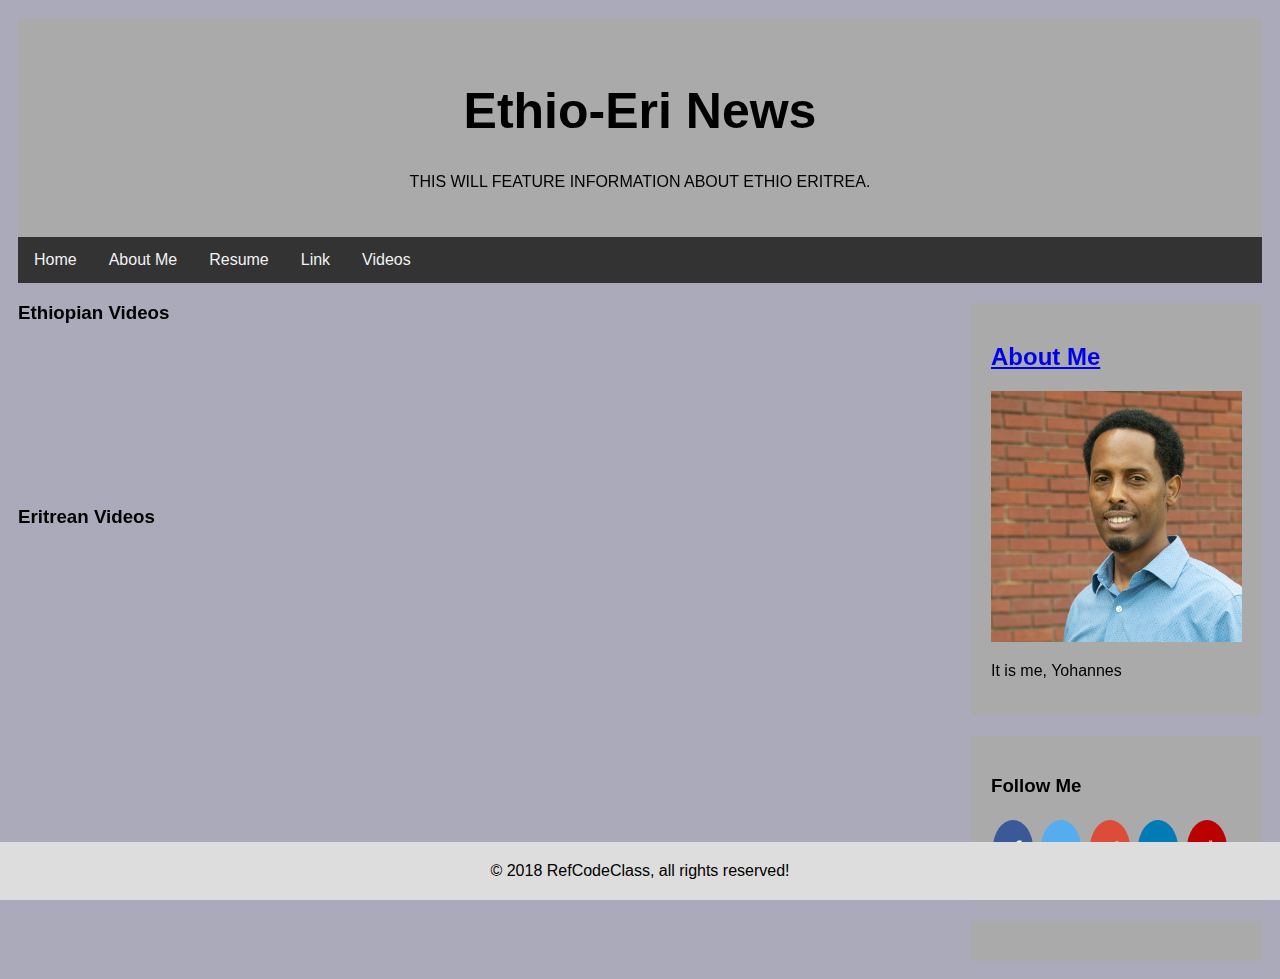
==== allvideos.html @ 9238a700 "getting the website ready for the graduation" ====
<!DOCTYPE html>
<html>
<head>
  <link rel="stylesheet" href="main.css">
<body>

<div class="header">
  <h1>Ethio-Eri News</h1>
  <p>THIS WILL FEATURE INFORMATION ABOUT ETHIO ERITREA.</p>
</div>

<div class="topnav">
  <a href="index.html" class="home">Home</a>
  <a href="about.html" class="about">About Me</a>
  <a href="resume.html" class="resume">Resume</a>
  <a href="links.html" class="links">Link</a>
  <a href="allvideos.html" class="videos">Videos</a>
  <!--<a href="#" style="float:right">Link</a>-->
</div>

<div class="row">
  <div class="leftcolumn">
<!--<div class="card">
    <div class="card"> -->
  <h3>Ethiopian Videos</h3>
  <div class="clearfix">
    <div class="video-container">
      <iframe width="100%" height="auto" src="https://youtube.com/embed/2xFS9yJtjZo?playlist=2xFS9yJtjZo&loop=1" frameborder="0" allow="autoplay; encrypted-media" allowfullscreen></iframe>
    </div>
    <div class="video-container">

 <iframe width="100%" height="auto" src="https://www.youtube.com/embed/DcLVCXJMVyQ?playlist=DcLVCXJMVyQ&loop=1" frameborder="0" allow="autoplay; encrypted-media" allowfullscreen></iframe>
    </div>
    <div class="video-container">
      <iframe width="100%" height="auto" src="https://youtube.com/embed/hd11oC5ZNiU?playlist=hd11oC5ZNiU&loop=1" frameborder="0" allow="autoplay; encrypted-media" allowfullscreen></iframe>
    </div>

    <h3>Eritrean Videos <h3>

    <div class="clearfix">
      <div class="video-container">
        <iframe width="100%" height="auto" src="https://www.youtube.com/embed/LU1wq4BfYbs" frameborder="0" allow="autoplay; encrypted-media" allowfullscreen></iframe>
      </div>
      <div class="video-container">
        <iframe width="100%" height="auto" src="https://www.youtube.com/embed/k5b7Yt9KWoA" frameborder="0" allow="autoplay; encrypted-media" allowfullscreen></iframe>
      </div>
      <div class="video-container">
        <iframe width="100%" height="auto" src="https://www.youtube.com/embed/YUU0M4nfq6U" frameborder="0" allow="autoplay; encrypted-media" allowfullscreen></iframe>
      </div>
</div>
</div>
</div>

<div class="rightcolumn">
  <div class="cardl">
      <a href="about.html" class="about"><h2>About Me</h2></a>
    <img src="yohannes.jpg" alt="Yohannes" style="width:100%;height:auto">
    <p>It is me, Yohannes</p>
  </div>


    <div class="cardl">
      <h3>Follow Me</h3>
      <link rel="stylesheet" href="main1.css">
    <link rel="stylesheet" href="https://cdnjs.cloudflare.com/ajax/libs/font-awesome/4.7.0/css/font-awesome.min.css">
  <!--  <p>Some text..</p> -->

<a href="http://www.facebook.com" target="_blank" class="fa fa-facebook"></a>
<a href="http://www.twitter.com" target="_blank" class="fa fa-twitter"></a>
<a href="http://www.google.com" target="_blank" class="fa fa-google"></a>
<a href="http://www.linkedin.com" target="_blank" class="fa fa-linkedin"></a>
<a href="http://www.youtube.com" target="_blank" class="fa fa-youtube"></a>

    </div>
    <div class="cardl"></div>
  </div>
</div>

</div>
</div>
<div class="footer">
  &copy; 2018 RefCodeClass, all rights reserved!
</div>


</body>
</html>
---- main.css ----
* {
    box-sizing: border-box;
}
/*
body {
	  background-image: url(eri_ethio.jpg);
    background-repeat: no-repeat;
    background-position: right top;
    margin-right: 200px;
    background-attachment: fixed;
		  font-family: Arial
			padding: 10px;
} */

body {
    font-family: Arial;
    padding: 10px;
    background: #aab;
}



.video-container {
    float: left;
    width: 33.33%; height: auto;
    padding: 5px;
}

.clearfix::after {
    content: "";
    clear: both;
    display: table;
}
/* Header/Blog Title */
.header {
    padding: 30px;
    text-align: center;
    background: #aaa;
}

.header h1 {
    font-size: 50px;
}

/* Style the top navigation bar */
.topnav {
    overflow: hidden;
    background-color: #333;
}

/* Style the topnav links */
.topnav a {
    float: left;
    display: block;
    color: #f2f2f2;
    text-align: center;
    padding: 14px 16px;
    text-decoration: none;
}

/* Change color on hover */
.topnav a:hover {
    background-color: #eff;
    color: black;
}

/* Create two unequal columns that floats next to each other */
/* Left column */
.leftcolumn {
    float: left;
    width: 75%;
}

/* Right column */
.rightcolumn {
    float: left;
    width: 25%;
    background-color: #aab;
    padding-left: 20px;
}

/* Fake image */
.fakeimg {
    background-color: #aaa;
    width: 100%;
		height: auto;
    padding: 20px;
}


/* Add a card effect for articles */
.card {
    background-color: #aaa;
		width: 100%;
		height: auto;
    padding: 20px;
    margin-top: 20px;
}
.cardl {
    background-color: #aaa;
		width: 100%;
		height: auto;
    padding: 20px;
    margin-top: 20px;
}

/* Clear floats after the columns */
.row:after {
    content: "";
    display: table;
    clear: both;
}



/* Footer */
.footer {
   padding: 20px;
		position: fixed;
		left: 0;
		bottom: 0;
		width: 100%;
    text-align: center;
    background: #ddd;
    margin-top: 20px;
}

/* Responsive layout - when the screen is less than 800px wide, make the two columns stack on top of each other instead of next to each other */
@media screen and (max-width: 800px) {
    .leftcolumn, .rightcolumn {
        width: 100%;
        padding: 0;
    }
}

/* Responsive layout - when the screen is less than 400px wide, make the navigation links stack on top of each other instead of next to each other */
@media screen and (max-width: 400px) {
    .topnav a {
        float: none;
        width: 100%;
    }
}
---- main1.css ----
.fa {
  padding: 20px;
  font-size: 30px;
  width: 30px;
  text-align: center;
  text-decoration: none;
  margin: 5px 2px;
  border-radius: 50%;
}

.fa:hover {
    opacity: 0.7;
}

.fa-facebook {
  background: #3B5998;
  color: white;
}

.fa-twitter {
  background: #55ACEE;
  color: white;
}

.fa-google {
  background: #dd4b39;
  color: white;
}

.fa-linkedin {
  background: #007bb5;
  color: white;
}

.fa-youtube {
  background: #bb0000;
  color: white;
}
/* the below links are not needed for now.
.fa-instagram {
  background: #125688;
  color: white;
}

.fa-pinterest {
  background: #cb2027;
  color: white;
}

.fa-snapchat-ghost {
  background: #fffc00;
  color: white;
  text-shadow: -1px 0 black, 0 1px black, 1px 0 black, 0 -1px black;
}

.fa-skype {
  background: #00aff0;
  color: white;
}

.fa-android {
  background: #a4c639;
  color: white;
}

.fa-dribbble {
  background: #ea4c89;
  color: white;
}

.fa-vimeo {
  background: #45bbff;
  color: white;
}

.fa-tumblr {
  background: #2c4762;
  color: white;
}

.fa-vine {
  background: #00b489;
  color: white;
}

.fa-foursquare {
  background: #45bbff;
  color: white;
}

.fa-stumbleupon {
  background: #eb4924;
  color: white;
}

.fa-flickr {
  background: #f40083;
  color: white;
}

.fa-yahoo {
  background: #430297;
  color: white;
}

.fa-soundcloud {
  background: #ff5500;
  color: white;
}

.fa-reddit {
  background: #ff5700;
  color: white;
}

.fa-rss {
  background: #ff6600;
  color: white;
} */
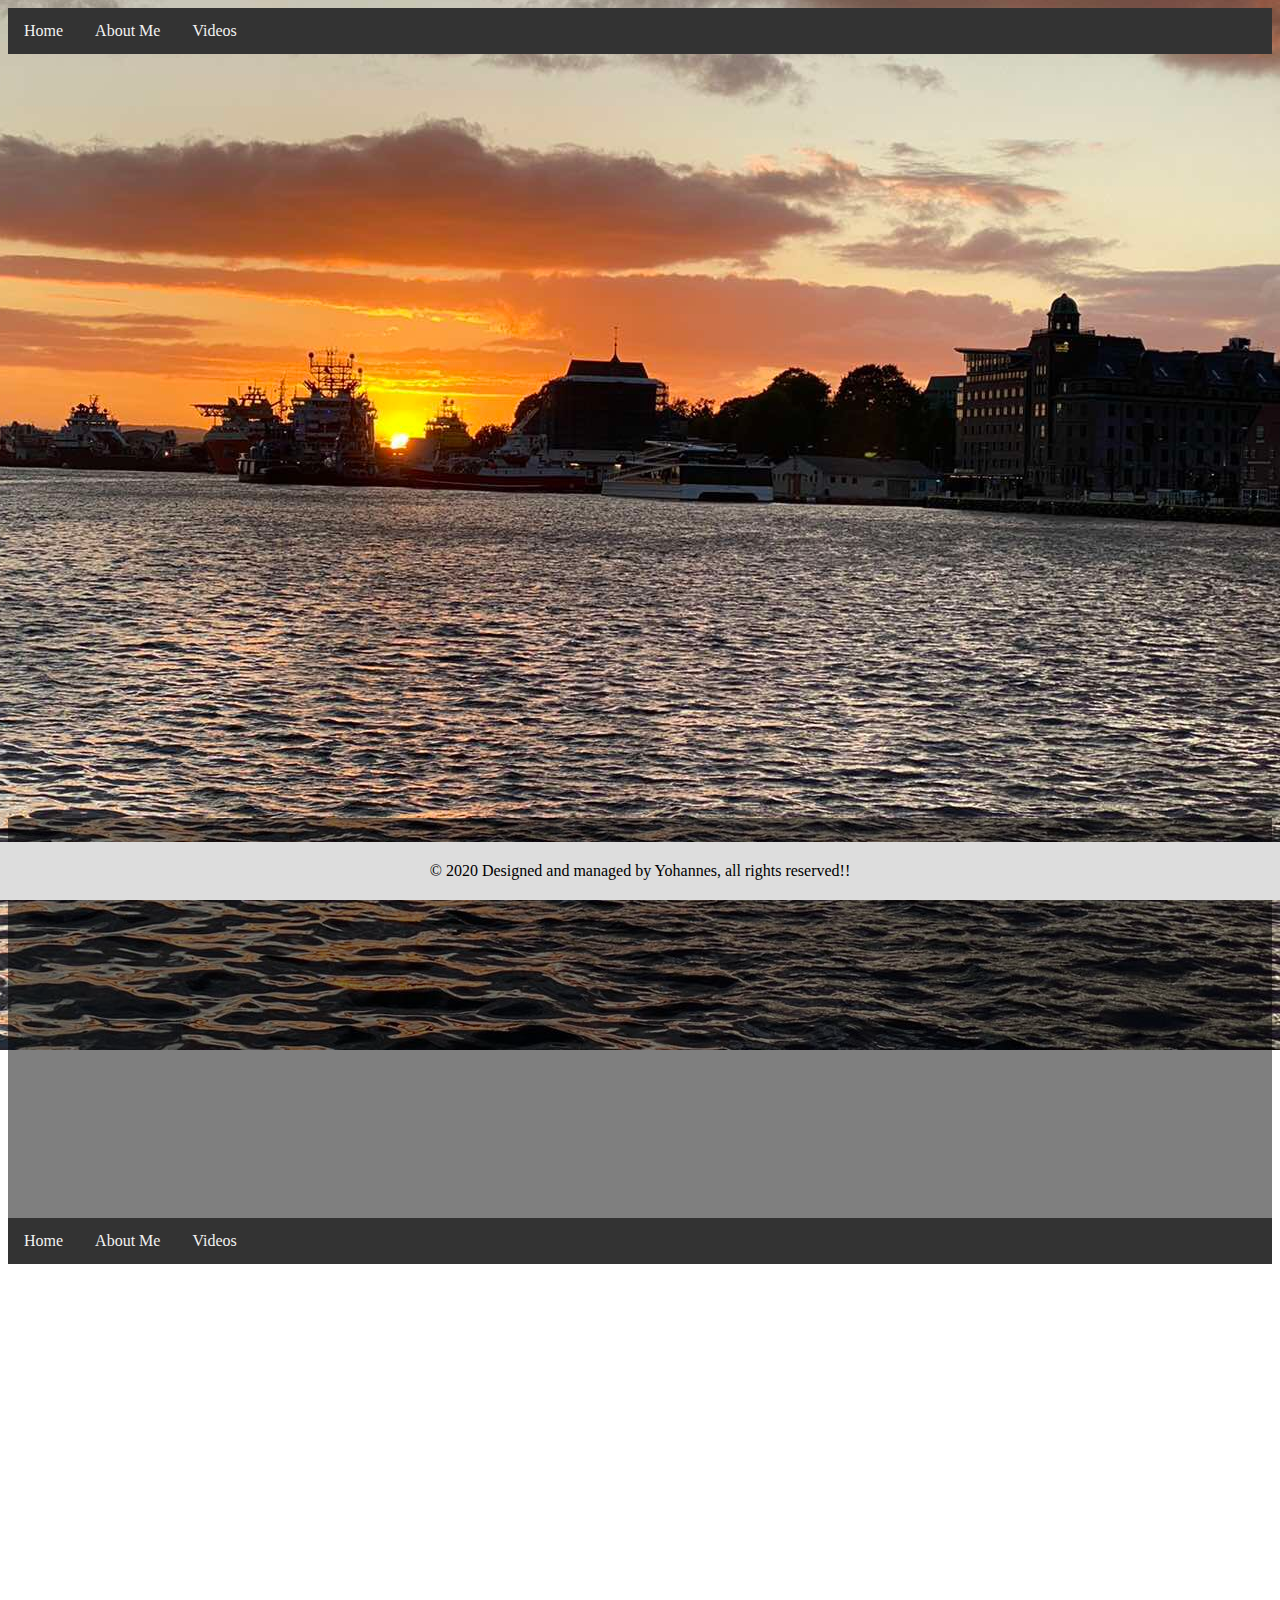
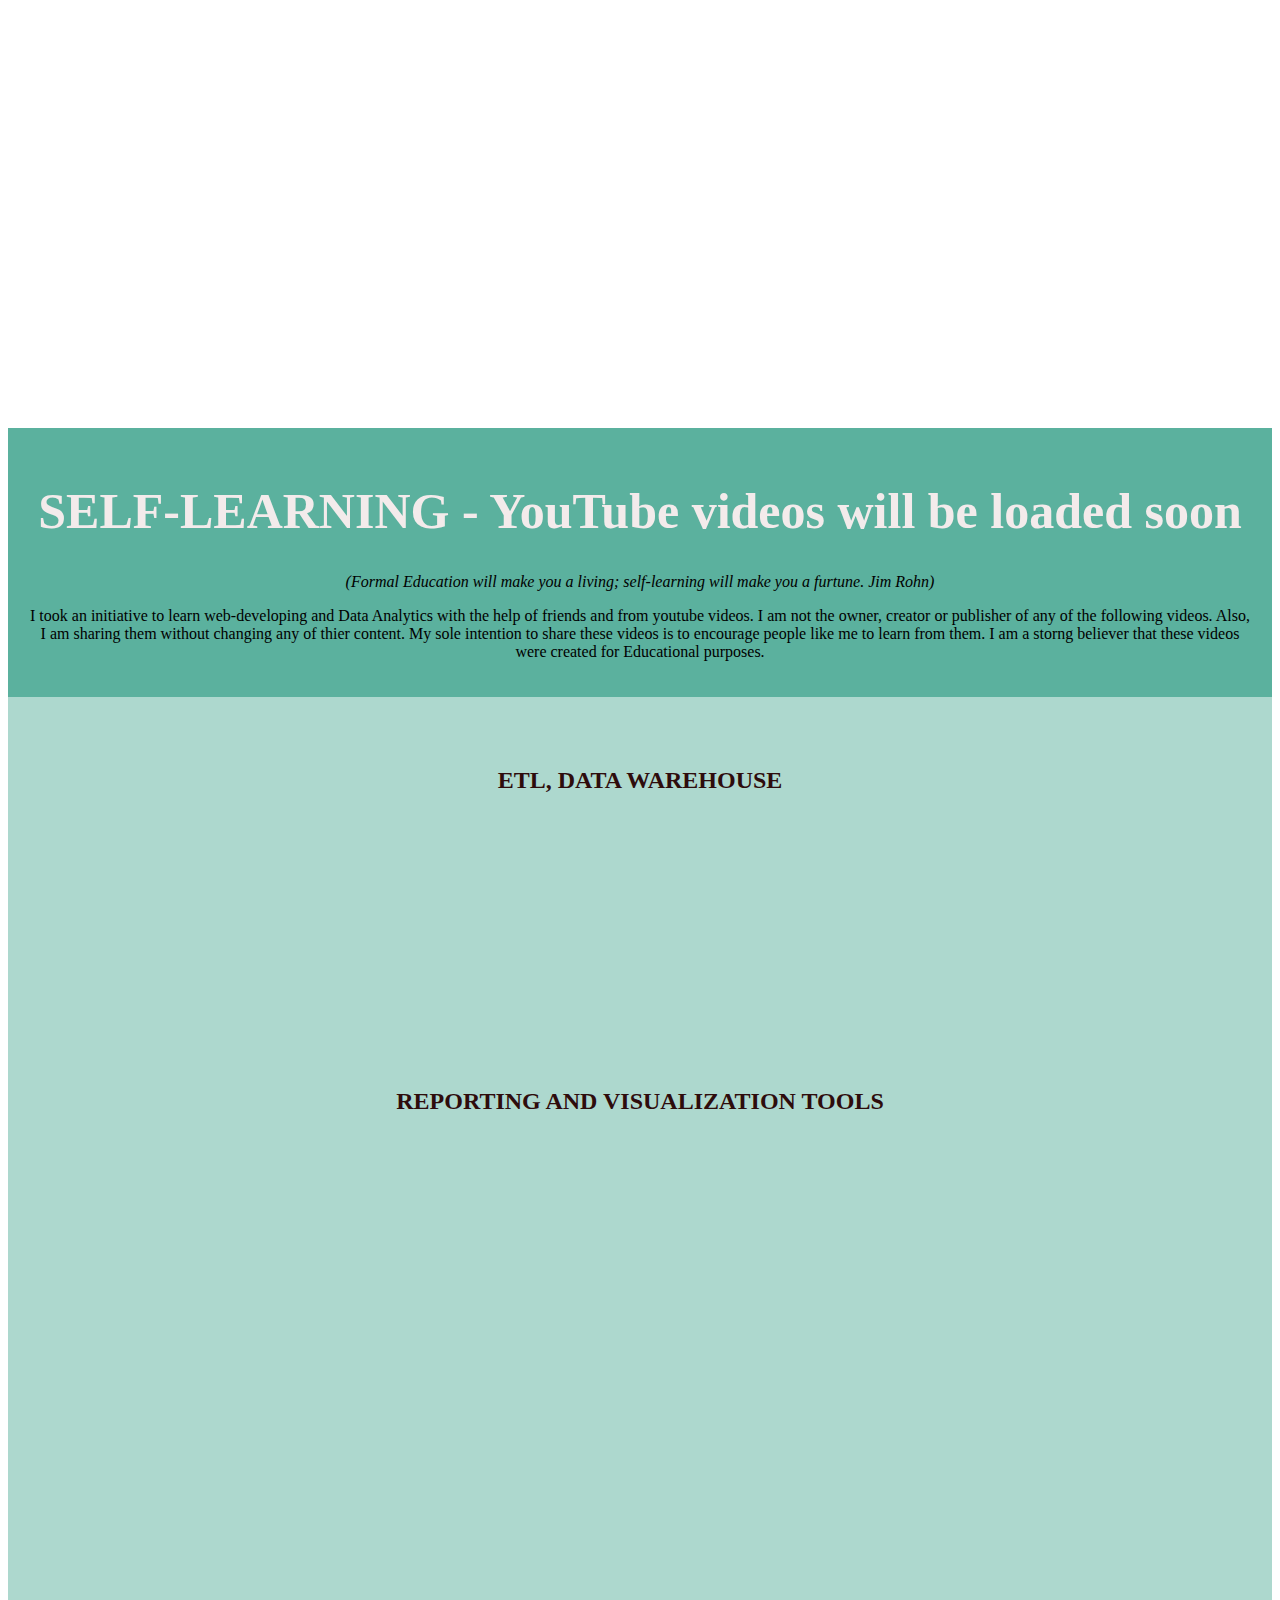
==== commit c73d7993: "more changes" ====
--- a/allvideos.html
+++ b/allvideos.html
@@ -1,3 +1,52 @@
+<!DOCTYPE html>
+<html>
+<head>
+  <meta name="viewport" content="width=device-width, initial-scale=1">
+  <link rel="stylesheet" href="main.css">
+<body>
+
+
+  
+ 
+  <body>
+  
+  
+  <div class="parallax">
+    <div class="topnav">
+      <a href="index.html" class="home">Home</a>
+      <a href="about.html" class="about">About Me</a>   
+      <a href="allvideos.html" class="videos">Videos</a>
+      <!--<a href="#" style="float:right">Link</a>-->
+    </div>
+
+  </div>
+  
+  <div class = main>
+    
+  </div>
+  
+  <div class="parallax">
+    <div class="topnav">
+      <a href="index.html" class="home">Home</a>
+      <a href="about.html" class="about">About Me</a>
+      <a href="allvideos.html" class="videos">Videos</a>
+      <!--<a href="#" style="float:right">Link</a>-->
+    </div>
+  </div>
+  
+  </body>
+  
+  
+
+
+<div class="footer">
+  &copy; 2018 RefCodeClass, all rights reserved!
+</div>
+
+
+</body>
+</html>
+
 <!DOCTYPE html>
 <html>
 <head>
@@ -5,81 +54,50 @@
 <body>
 
 <div class="header">
-  <h1>Ethio-Eri News</h1>
-  <p>THIS WILL FEATURE INFORMATION ABOUT ETHIO ERITREA.</p>
+  <h1>SELF-LEARNING - YouTube videos will be loaded soon </h1>
+  <p> <i>(Formal Education will make you a living; self-learning will make you a furtune.  Jim Rohn)</i></p>
+  <p> I took an initiative to learn web-developing and Data Analytics with the help of friends and from youtube videos. I am not the owner, creator or publisher of any of the following videos. Also, I am sharing them without changing any of thier content. My sole intention to share these videos is to encourage 
+    people like me to learn from them. 
+    I am a storng believer that these videos were created for Educational purposes. </p>
 </div>
 
-<div class="topnav">
-  <a href="index.html" class="home">Home</a>
-  <a href="about.html" class="about">About Me</a>
-  <a href="resume.html" class="resume">Resume</a>
-  <a href="links.html" class="links">Link</a>
-  <a href="allvideos.html" class="videos">Videos</a>
-  <!--<a href="#" style="float:right">Link</a>-->
-</div>
+
 
 <div class="row">
   <div class="leftcolumn">
-<!--<div class="card">
-    <div class="card"> -->
-  <h3>Ethiopian Videos</h3>
-  <div class="clearfix">
-    <div class="video-container">
-      <iframe width="100%" height="auto" src="https://youtube.com/embed/2xFS9yJtjZo?playlist=2xFS9yJtjZo&loop=1" frameborder="0" allow="autoplay; encrypted-media" allowfullscreen></iframe>
-    </div>
-    <div class="video-container">
-
- <iframe width="100%" height="auto" src="https://www.youtube.com/embed/DcLVCXJMVyQ?playlist=DcLVCXJMVyQ&loop=1" frameborder="0" allow="autoplay; encrypted-media" allowfullscreen></iframe>
-    </div>
-    <div class="video-container">
-      <iframe width="100%" height="auto" src="https://youtube.com/embed/hd11oC5ZNiU?playlist=hd11oC5ZNiU&loop=1" frameborder="0" allow="autoplay; encrypted-media" allowfullscreen></iframe>
-    </div>
-
-    <h3>Eritrean Videos <h3>
-
+    <h2>ETL, DATA WAREHOUSE</h2>
     <div class="clearfix">
       <div class="video-container">
-        <iframe width="100%" height="auto" src="https://www.youtube.com/embed/LU1wq4BfYbs" frameborder="0" allow="autoplay; encrypted-media" allowfullscreen></iframe>
+        <iframe width="100%" height="250px" src=" " frameborder="0" allow="autoplay; encrypted-media" allowfullscreen></iframe>
       </div>
       <div class="video-container">
-        <iframe width="100%" height="auto" src="https://www.youtube.com/embed/k5b7Yt9KWoA" frameborder="0" allow="autoplay; encrypted-media" allowfullscreen></iframe>
+        <iframe width="100%" height="250px" src=" " frameborder="0" allow="autoplay; encrypted-media" allowfullscreen></iframe>
       </div>
       <div class="video-container">
-        <iframe width="100%" height="auto" src="https://www.youtube.com/embed/YUU0M4nfq6U" frameborder="0" allow="autoplay; encrypted-media" allowfullscreen></iframe>
+        <iframe width="100%" height="250px" src=" " frameborder="0" allow="autoplay; encrypted-media" allowfullscreen></iframe>
       </div>
-</div>
-</div>
+      
+      <h2>REPORTING AND VISUALIZATION TOOLS</h2>
+      
+      <div class="clearfix">
+        <div class="video-container">
+          <iframe width="100%" height="250px" src=" " frameborder="0" allow="autoplay; encrypted-media" allowfullscreen></iframe>
+        </div>
+        <div class="video-container">
+          <iframe width="100%" height="250px" src=" " frameborder="0" allow="autoplay; encrypted-media" allowfullscreen></iframe>
+        </div>
+        <div class="video-container">
+          <iframe width="100%" height="250px" src=" " frameborder="0" allow="autoplay; encrypted-media" allowfullscreen></iframe>
+        </div>
+      </div>
+    </div>
+  </div>
+
+  
 </div>
 
-<div class="rightcolumn">
-  <div class="cardl">
-      <a href="about.html" class="about"><h2>About Me</h2></a>
-    <img src="yohannes.jpg" alt="Yohannes" style="width:100%;height:auto">
-    <p>It is me, Yohannes</p>
-  </div>
-
-
-    <div class="cardl">
-      <h3>Follow Me</h3>
-      <link rel="stylesheet" href="main1.css">
-    <link rel="stylesheet" href="https://cdnjs.cloudflare.com/ajax/libs/font-awesome/4.7.0/css/font-awesome.min.css">
-  <!--  <p>Some text..</p> -->
-
-<a href="http://www.facebook.com" target="_blank" class="fa fa-facebook"></a>
-<a href="http://www.twitter.com" target="_blank" class="fa fa-twitter"></a>
-<a href="http://www.google.com" target="_blank" class="fa fa-google"></a>
-<a href="http://www.linkedin.com" target="_blank" class="fa fa-linkedin"></a>
-<a href="http://www.youtube.com" target="_blank" class="fa fa-youtube"></a>
-
-    </div>
-    <div class="cardl"></div>
-  </div>
-</div>
-
-</div>
-</div>
 <div class="footer">
-  &copy; 2018 RefCodeClass, all rights reserved!
+  &copy; 2020 Designed and managed by Yohannes, all rights reserved!!
 </div>
 
 
--- a/main.css
+++ b/main.css
@@ -3,29 +3,24 @@
 * {
     box-sizing: border-box;
 }
-/*
+
+h2 {
+  color: rgb(46, 12, 12);
+  text-align: center;
+}
 body {
-	  background-image: url(eri_ethio.jpg);
+	  background-image: url(img/Bergen.JPG), url(img/inclusion.jpg);
     background-repeat: no-repeat;
-    background-position: right top;
-    margin-right: 200px;
-    background-attachment: fixed;
-		  font-family: Arial
-			padding: 10px;
-} */
-
-body {
-    font-family: Arial;
-    padding: 10px;
-    background: #aab;
-}
-
+    background-position: center;
+    background-attachment: fixed;		
+} 
 
 
 .video-container {
     float: left;
-    width: 33.33%; height: auto;
-    padding: 5px;
+    width: 33.33%; 
+    height: auto;
+    padding: 10px;
 }
 
 .clearfix::after {
@@ -35,27 +30,34 @@
 }
 /* Header/Blog Title */
 .header {
-    padding: 30px;
+  
+  
+    padding: 20px;
     text-align: center;
-    background: #aaa;
+    background: rgb(91, 177, 158);
 }
 
 .header h1 {
     font-size: 50px;
+    color: #f3ebeb;
 }
 
 /* Style the top navigation bar */
 .topnav {
     overflow: hidden;
     background-color: #333;
+    position: -webkit-sticky;
+    top: -50;
+    width:100%;
+    transition: top 0.3s;
 }
 
 /* Style the topnav links */
 .topnav a {
-    float: left;
+    float: inline-start;
     display: block;
     color: #f2f2f2;
-    text-align: center;
+    text-align:center ;
     padding: 14px 16px;
     text-decoration: none;
 }
@@ -69,51 +71,69 @@
 /* Create two unequal columns that floats next to each other */
 /* Left column */
 .leftcolumn {
-    float: left;
-    width: 75%;
-}
-
-/* Right column */
-.rightcolumn {
-    float: left;
-    width: 25%;
-    background-color: #aab;
-    padding-left: 20px;
-}
-
-/* Fake image */
-.fakeimg {
-    background-color: #aaa;
+    float: center;
     width: 100%;
-		height: auto;
-    padding: 20px;
+    height: 1000px;
+    background-color: rgb(91, 177, 158, 0.5);
+    padding-top: 50px;
 }
 
 
 /* Add a card effect for articles */
 .card {
-    background-color: #aaa;
-		width: 100%;
+    background-color: rgba (187, 255, 255, 0.5);
 		height: auto;
-    padding: 20px;
-    margin-top: 20px;
+   width: 100%;
 }
-.cardl {
-    background-color: #aaa;
-		width: 100%;
-		height: auto;
-    padding: 20px;
-    margin-top: 20px;
-}
+
 
 /* Clear floats after the columns */
 .row:after {
     content: "";
     display: table;
     clear: both;
+    
+}
+.main {
+  height:400px;
+  background-color:rgba(0,0,0, 0.5);
+  font-size:36px
+}
+.main h3 {
+  color: #f3eded;
+  font-family: 'Syncopate',Georgia,times new roman,Times,serif;
+  line-height: 1.5;
+  float: center;
+  padding-left: 50px;
+  padding-top: 50px;
+}
+/*Paralex */
+
+body,html {
+
+  height: 100%;
 }
 
+.parallax {
+  /* The image used */
+  background-image: none;
 
+  /* Full height */
+  height: 90%; 
+
+  /* Create the parallax scrolling effect */
+  background-attachment: fixed;
+  background-position: center;
+  background-repeat: no-repeat;
+  background-size: cover;
+}
+
+/* Turn off parallax scrolling for tablets and phones. Increase the pixels if needed */
+@media only screen and (max-device-width: 1366px) {
+  .parallax {
+    background-attachment: scroll;
+  }
+}
 
 /* Footer */
 .footer {
@@ -127,12 +147,7 @@
     margin-top: 20px;
 }
 
-/* Responsive layout - when the screen is less than 800px wide, make the two columns stack on top of each other instead of next to each other */
-@media screen and (max-width: 800px) {
-    .leftcolumn, .rightcolumn {
-        width: 100%;
-        padding: 0;
-    }
+
 }
 
 /* Responsive layout - when the screen is less than 400px wide, make the navigation links stack on top of each other instead of next to each other */
@@ -142,3 +157,5 @@
         width: 100%;
     }
 }
+
+
--- a/main.css
+++ b/main.css
@@ -3,29 +3,24 @@
 * {
     box-sizing: border-box;
 }
-/*
+
+h2 {
+  color: rgb(46, 12, 12);
+  text-align: center;
+}
 body {
-	  background-image: url(eri_ethio.jpg);
+	  background-image: url(img/Bergen.JPG), url(img/inclusion.jpg);
     background-repeat: no-repeat;
-    background-position: right top;
-    margin-right: 200px;
-    background-attachment: fixed;
-		  font-family: Arial
-			padding: 10px;
-} */
-
-body {
-    font-family: Arial;
-    padding: 10px;
-    background: #aab;
-}
-
+    background-position: center;
+    background-attachment: fixed;		
+} 
 
 
 .video-container {
     float: left;
-    width: 33.33%; height: auto;
-    padding: 5px;
+    width: 33.33%; 
+    height: auto;
+    padding: 10px;
 }
 
 .clearfix::after {
@@ -35,27 +30,34 @@
 }
 /* Header/Blog Title */
 .header {
-    padding: 30px;
+  
+  
+    padding: 20px;
     text-align: center;
-    background: #aaa;
+    background: rgb(91, 177, 158);
 }
 
 .header h1 {
     font-size: 50px;
+    color: #f3ebeb;
 }
 
 /* Style the top navigation bar */
 .topnav {
     overflow: hidden;
     background-color: #333;
+    position: -webkit-sticky;
+    top: -50;
+    width:100%;
+    transition: top 0.3s;
 }
 
 /* Style the topnav links */
 .topnav a {
-    float: left;
+    float: inline-start;
     display: block;
     color: #f2f2f2;
-    text-align: center;
+    text-align:center ;
     padding: 14px 16px;
     text-decoration: none;
 }
@@ -69,51 +71,69 @@
 /* Create two unequal columns that floats next to each other */
 /* Left column */
 .leftcolumn {
-    float: left;
-    width: 75%;
-}
-
-/* Right column */
-.rightcolumn {
-    float: left;
-    width: 25%;
-    background-color: #aab;
-    padding-left: 20px;
-}
-
-/* Fake image */
-.fakeimg {
-    background-color: #aaa;
+    float: center;
     width: 100%;
-		height: auto;
-    padding: 20px;
+    height: 1000px;
+    background-color: rgb(91, 177, 158, 0.5);
+    padding-top: 50px;
 }
 
 
 /* Add a card effect for articles */
 .card {
-    background-color: #aaa;
-		width: 100%;
+    background-color: rgba (187, 255, 255, 0.5);
 		height: auto;
-    padding: 20px;
-    margin-top: 20px;
+   width: 100%;
 }
-.cardl {
-    background-color: #aaa;
-		width: 100%;
-		height: auto;
-    padding: 20px;
-    margin-top: 20px;
-}
+
 
 /* Clear floats after the columns */
 .row:after {
     content: "";
     display: table;
     clear: both;
+    
+}
+.main {
+  height:400px;
+  background-color:rgba(0,0,0, 0.5);
+  font-size:36px
+}
+.main h3 {
+  color: #f3eded;
+  font-family: 'Syncopate',Georgia,times new roman,Times,serif;
+  line-height: 1.5;
+  float: center;
+  padding-left: 50px;
+  padding-top: 50px;
+}
+/*Paralex */
+
+body,html {
+
+  height: 100%;
 }
 
+.parallax {
+  /* The image used */
+  background-image: none;
 
+  /* Full height */
+  height: 90%; 
+
+  /* Create the parallax scrolling effect */
+  background-attachment: fixed;
+  background-position: center;
+  background-repeat: no-repeat;
+  background-size: cover;
+}
+
+/* Turn off parallax scrolling for tablets and phones. Increase the pixels if needed */
+@media only screen and (max-device-width: 1366px) {
+  .parallax {
+    background-attachment: scroll;
+  }
+}
 
 /* Footer */
 .footer {
@@ -127,12 +147,7 @@
     margin-top: 20px;
 }
 
-/* Responsive layout - when the screen is less than 800px wide, make the two columns stack on top of each other instead of next to each other */
-@media screen and (max-width: 800px) {
-    .leftcolumn, .rightcolumn {
-        width: 100%;
-        padding: 0;
-    }
+
 }
 
 /* Responsive layout - when the screen is less than 400px wide, make the navigation links stack on top of each other instead of next to each other */
@@ -142,3 +157,5 @@
         width: 100%;
     }
 }
+
+
